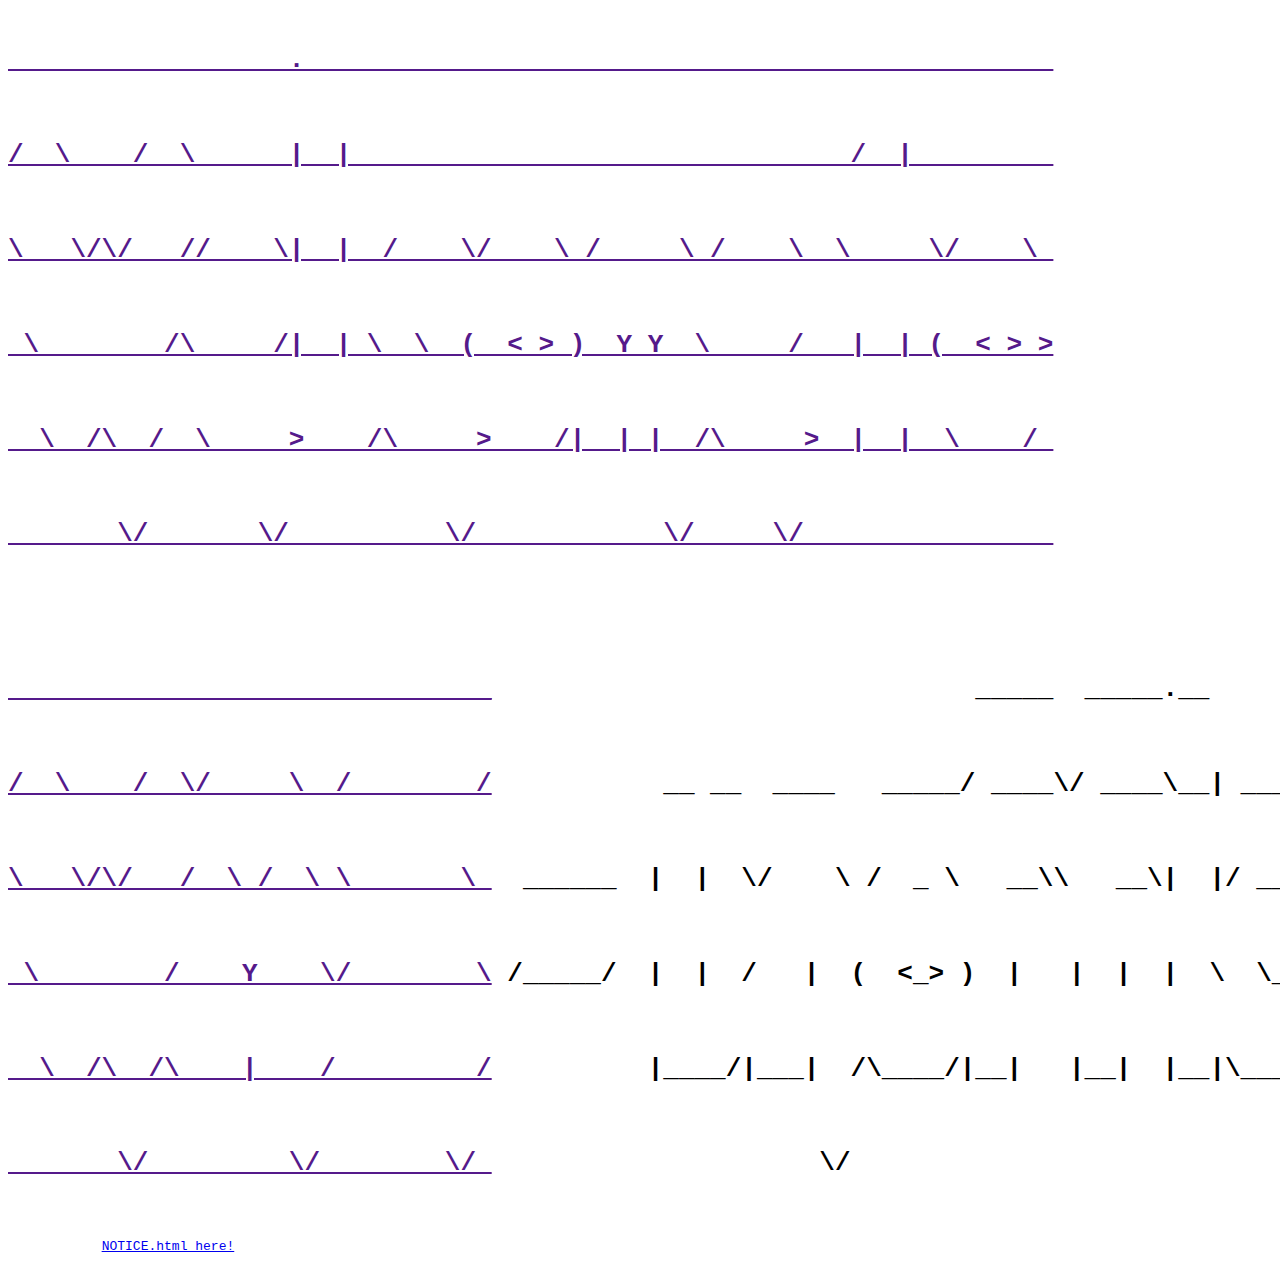
==== index.html @ 966355f7 "fix~" ====
<!DOCTYPE html>
    <head>
        <script src="reject copy.js"></script>
    </head>
    <body>
        <title>WMS unofficial</title>
        <pre class = "pre">
            <h1><a href=""> __      __       .__                                  __          </a></h1>
            <h1><a href="">/  \    /  \ ____ |  |   ____  ____   _____   ____   _/  |_  ____  </a></h1>
            <h1><a href="">\   \/\/   // __ \|  | _/ ___\/  _ \ /     \_/ __ \  \   __\/  _ \ </a></h1>
            <h1><a href=""> \        /\  ___/|  |_\  \__(  <_> )  Y Y  \  ___/   |  | (  <_> ></a></h1>
            <h1><a href="">  \__/\  /  \___  >____/\___  >____/|__|_|  /\___  >  |__|  \____/ </a></h1>
            <h1><a href="">       \/       \/          \/            \/     \/                </a></h1>



            
            <h1><a href=""> __      __  _____    _________</a>                               _____  _____.__       .__       .__   </h1>
            <h1><a href="">/  \    /  \/     \  /   _____/</a>           __ __  ____   _____/ ____\/ ____\__| ____ |__|____  |  |  </h1>
            <h1><a href="">\   \/\/   /  \ /  \ \_____  \ </a>  ______  |  |  \/    \ /  _ \   __\\   __\|  |/ ___\|  \__  \ |  |  </h1>
            <h1><a href=""> \        /    Y    \/        \</a> /_____/  |  |  /   |  (  <_> )  |   |  |  |  \  \___|  |/ __ \|  |__</h1>
            <h1><a href="">  \__/\  /\____|__  /_______  /</a>          |____/|___|  /\____/|__|   |__|  |__|\___  >__(____  /____/</h1>
            <h1><a href="">       \/         \/        \/ </a>                     \/                            \/        \/      </h1>
        </pre>
        <pre>
            <a href="NOTICE.html">NOTICE.html here!</a>
        </pre>
    </body>
</html>
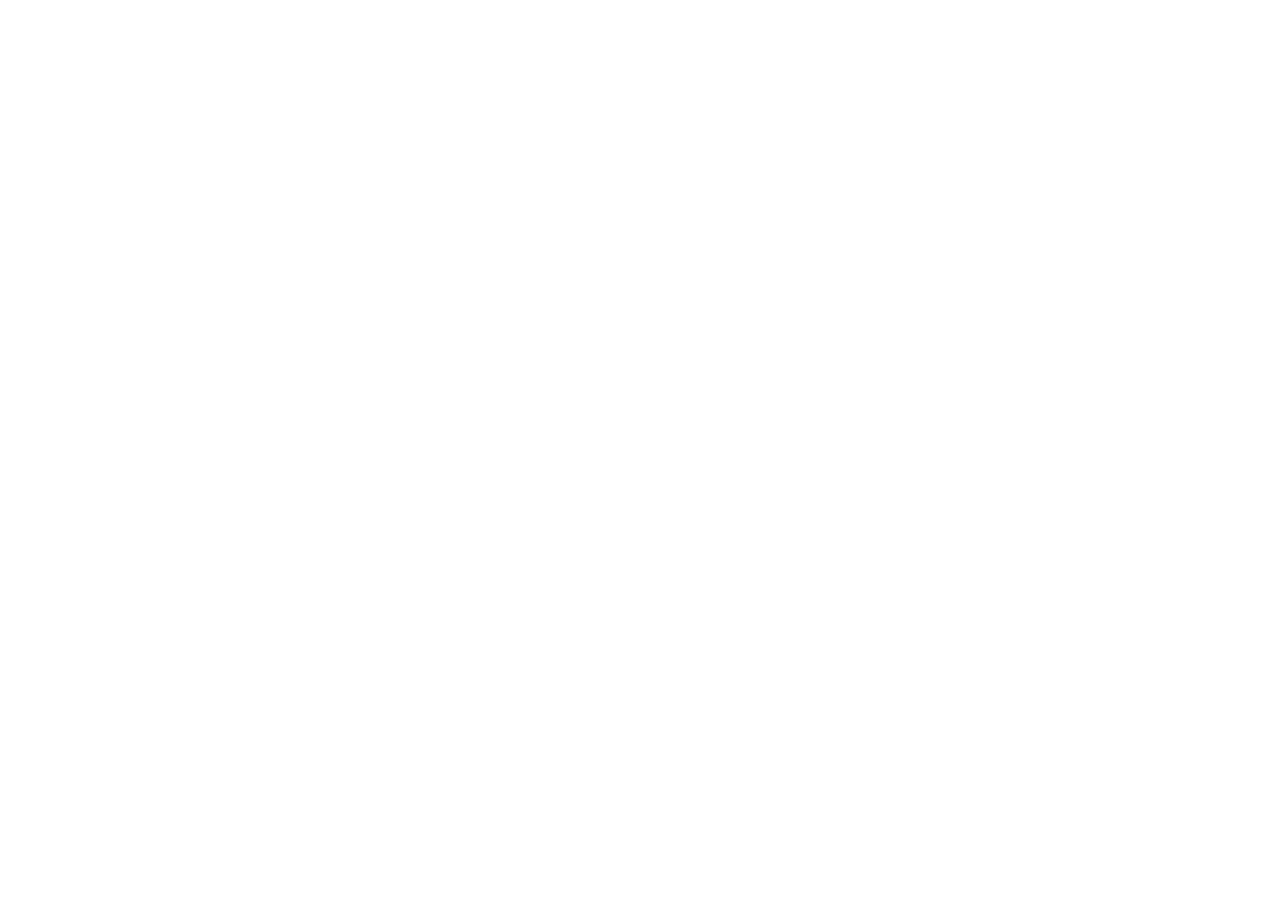
==== commit 552df4a0: "noscript has been added" ====
--- a/index.html
+++ b/index.html
@@ -1,6 +1,6 @@
 <!DOCTYPE html>
     <head>
-        <script src="reject copy.js"></script>
+        <script src="reject.js"></script>
     </head>
     <body>
         <title>WMS unofficial</title>
